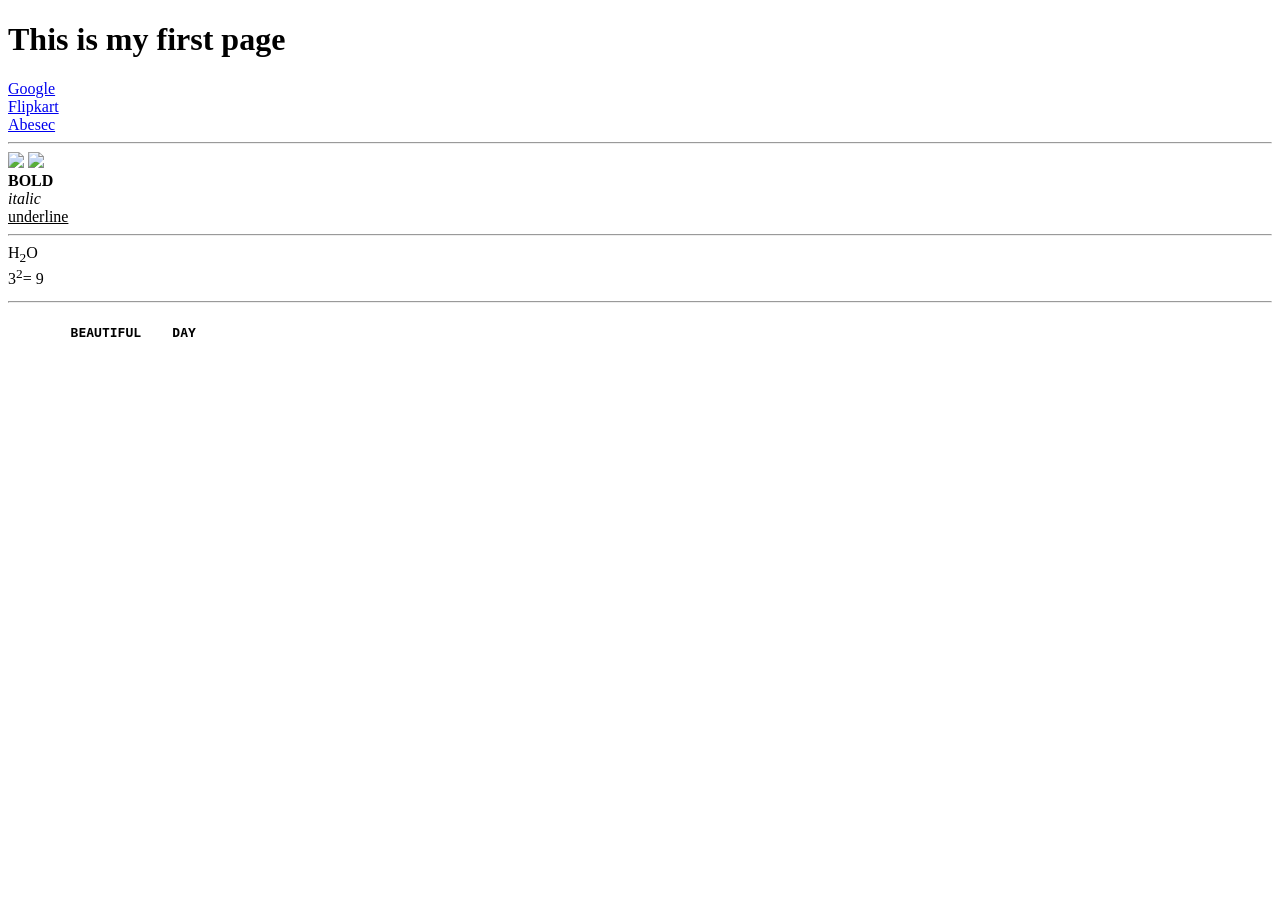
==== firstfile.html @ 3eda5c89 "commit" ====
<!DOCTYPE html>
<html lang="en">
<head>
    <meta charset="UTF-8">
    <meta name="viewport" content="width=device-width, initial-scale=1.0">
    <title>Document</title>
</head>
<body>
    <h1>This is my first page </h1>
    <a href="https://www.google.com/">Google  </a>
    <br>
    <a href="https://www.flipkart.com/">Flipkart</a>
    <br>
    <a href="https://abes.ac.in/">Abesec</a>
    <br/><hr>
    <img src="https://m.media-amazon.com/images/I/61YZc-HG-7L._AC_UF894,1000_QL80_.jpg" height="200"/>
    <img src="https://static.vecteezy.com/system/resources/previews/047/019/026/non_2x/real-of-a-beautiful-red-rose-free-photo.jpg" height="300" />
     <br/>
    <b>BOLD</b>
    <br/>
    <i>italic</i>
    <br/>
    <u>underline</u>
    <br/><hr>
    H<sub>2</sub>O
    <br/>
    3<sup>2</sup>= 9
    <br/>
    <pre><b><hr>
        BEAUTIFUL    DAY
    </b>
    </pre>
</body>
</html>
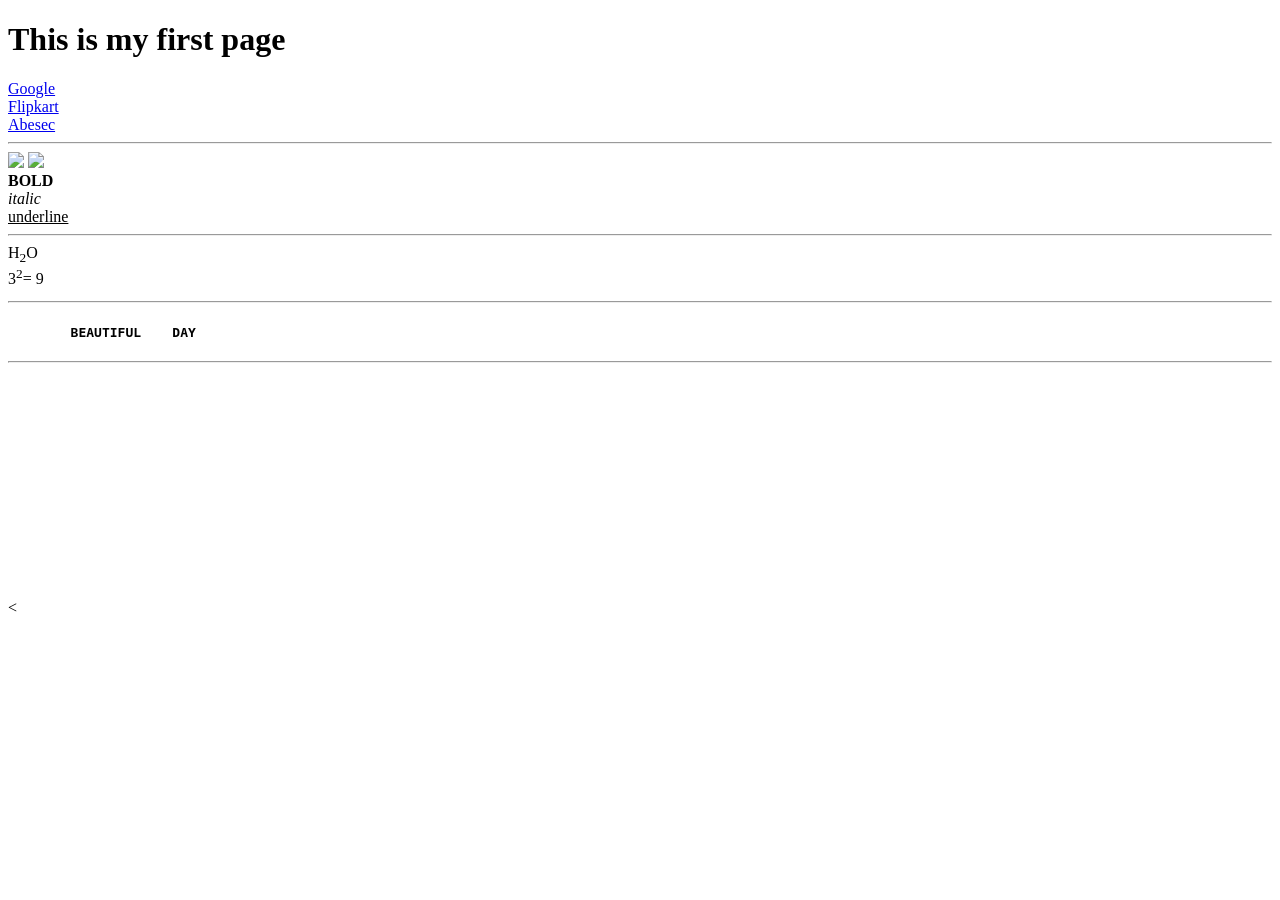
==== commit 13f1a748: "CSS-CSE11" ====
--- a/firstfile.html
+++ b/firstfile.html
@@ -28,7 +28,9 @@
     <br/>
     <pre><b><hr>
         BEAUTIFUL    DAY
-    </b>
+    </b><hr>
     </pre>
+    <<iframe width="300" height="200" src="https://www.youtube.com/embed/Gj75E31JYe4?si=XOinOw7wFLEqDg00" title="YouTube video player" frameborder="0" allow="accelerometer; autoplay; clipboard-write; encrypted-media; gyroscope; picture-in-picture; web-share" referrerpolicy="strict-origin-when-cross-origin" allowfullscreen></iframe>
+
 </body>
 </html>
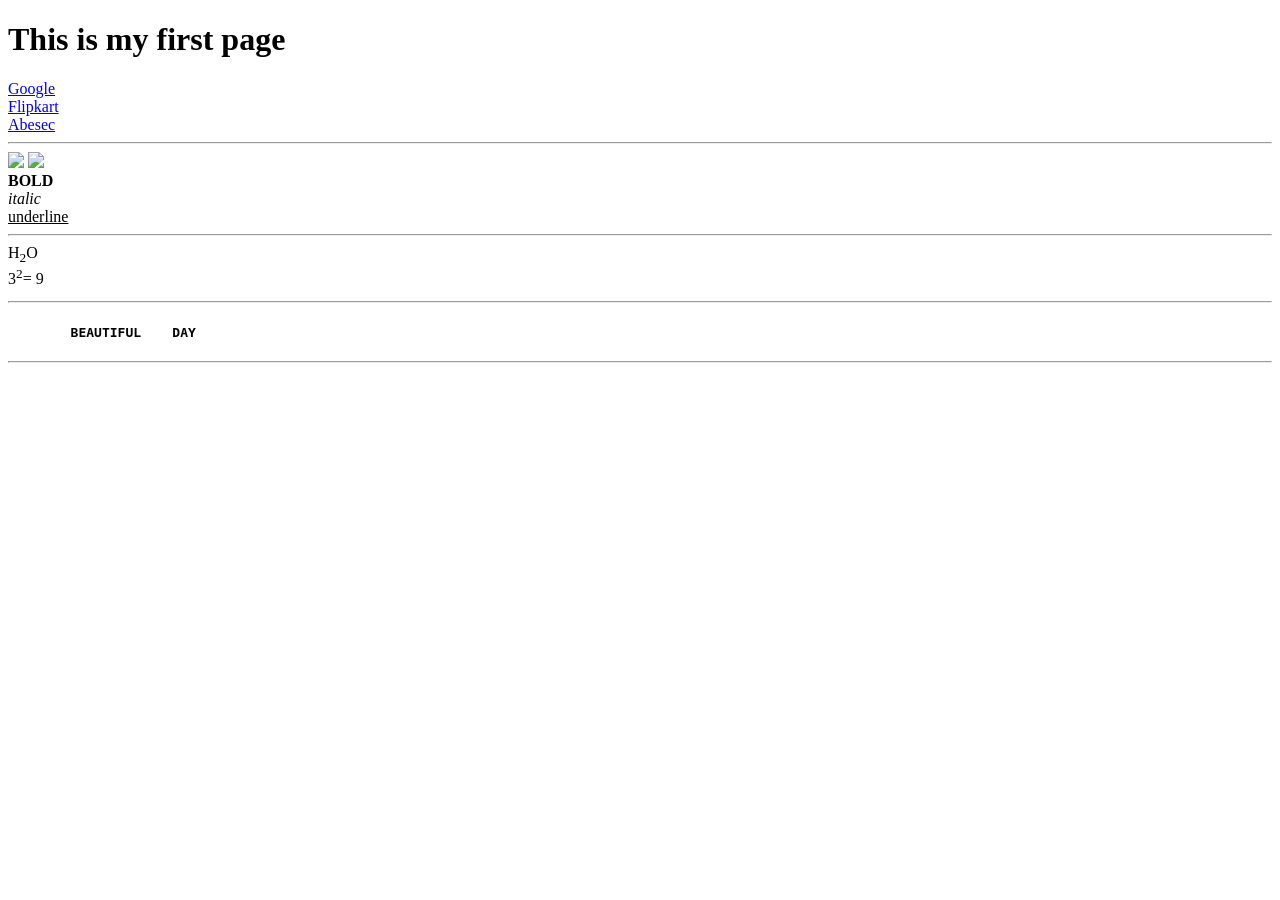
==== commit 705f6d80: "firstfile.html" ====
--- a/firstfile.html
+++ b/firstfile.html
@@ -30,7 +30,7 @@
         BEAUTIFUL    DAY
     </b><hr>
     </pre>
-    <<iframe width="300" height="200" src="https://www.youtube.com/embed/Gj75E31JYe4?si=XOinOw7wFLEqDg00" title="YouTube video player" frameborder="0" allow="accelerometer; autoplay; clipboard-write; encrypted-media; gyroscope; picture-in-picture; web-share" referrerpolicy="strict-origin-when-cross-origin" allowfullscreen></iframe>
+    <iframe width="300" height="200" src="https://www.youtube.com/embed/Gj75E31JYe4?si=XOinOw7wFLEqDg00" title="YouTube video player" frameborder="0" allow="accelerometer; autoplay; clipboard-write; encrypted-media; gyroscope; picture-in-picture; web-share" referrerpolicy="strict-origin-when-cross-origin" allowfullscreen></iframe>
 
 </body>
 </html>
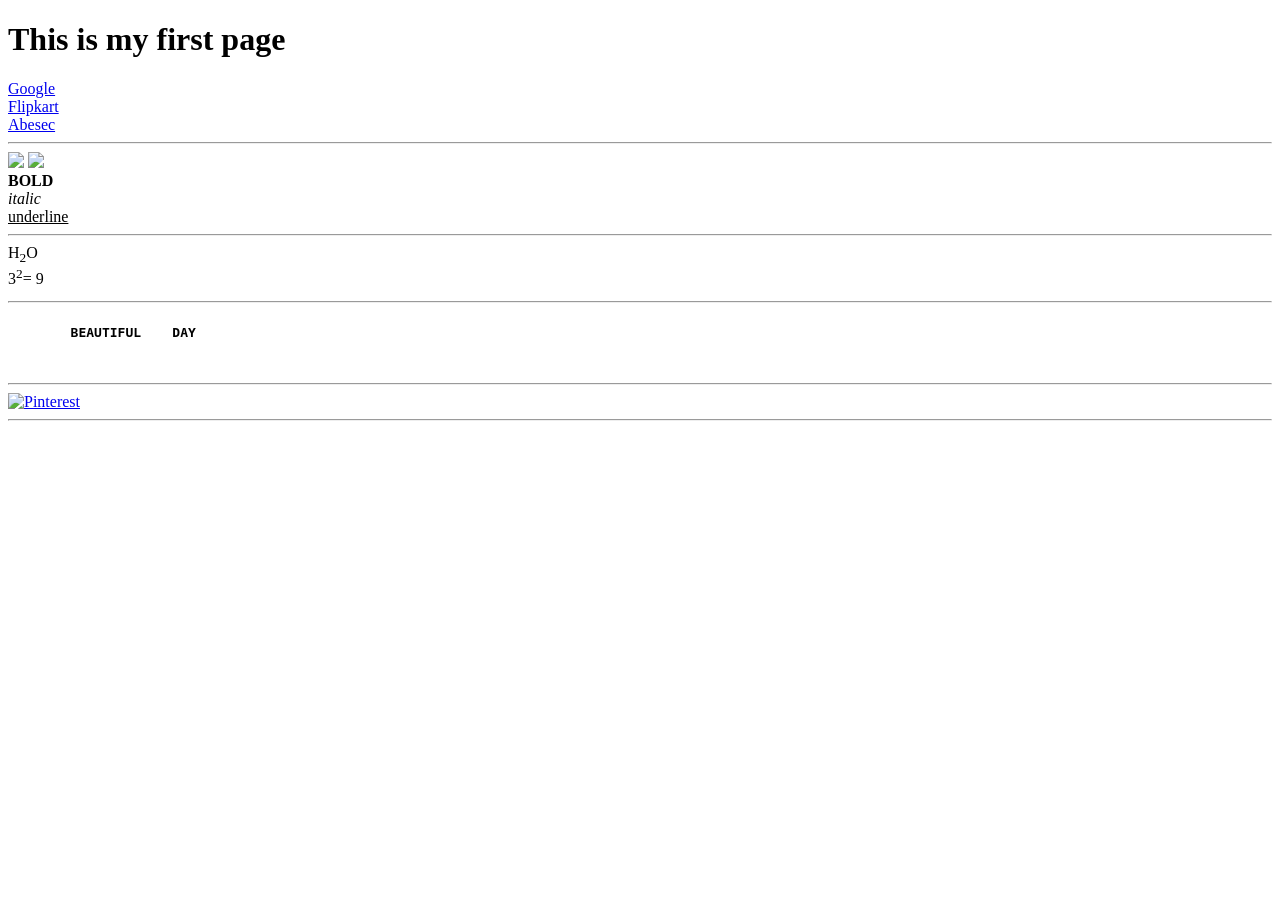
==== commit 1e109b0a: "commit" ====
--- a/firstfile.html
+++ b/firstfile.html
@@ -28,9 +28,9 @@
     <br/>
     <pre><b><hr>
         BEAUTIFUL    DAY
-    </b><hr>
-    </pre>
-    <iframe width="300" height="200" src="https://www.youtube.com/embed/Gj75E31JYe4?si=XOinOw7wFLEqDg00" title="YouTube video player" frameborder="0" allow="accelerometer; autoplay; clipboard-write; encrypted-media; gyroscope; picture-in-picture; web-share" referrerpolicy="strict-origin-when-cross-origin" allowfullscreen></iframe>
-
+    </b>
+    </pre><hr>
+    <a href="https://www.pinterest.com/" target="_main"> <img src="https://encrypted-tbn0.gstatic.com/images?q=tbn:ANd9GcTJHH6aoXJfdAScGlfLHNln2tjqUwkCDbxt8Q&s" alt="Pinterest" height="100"></a>
+        <hr><ul type="square">
 </body>
 </html>
